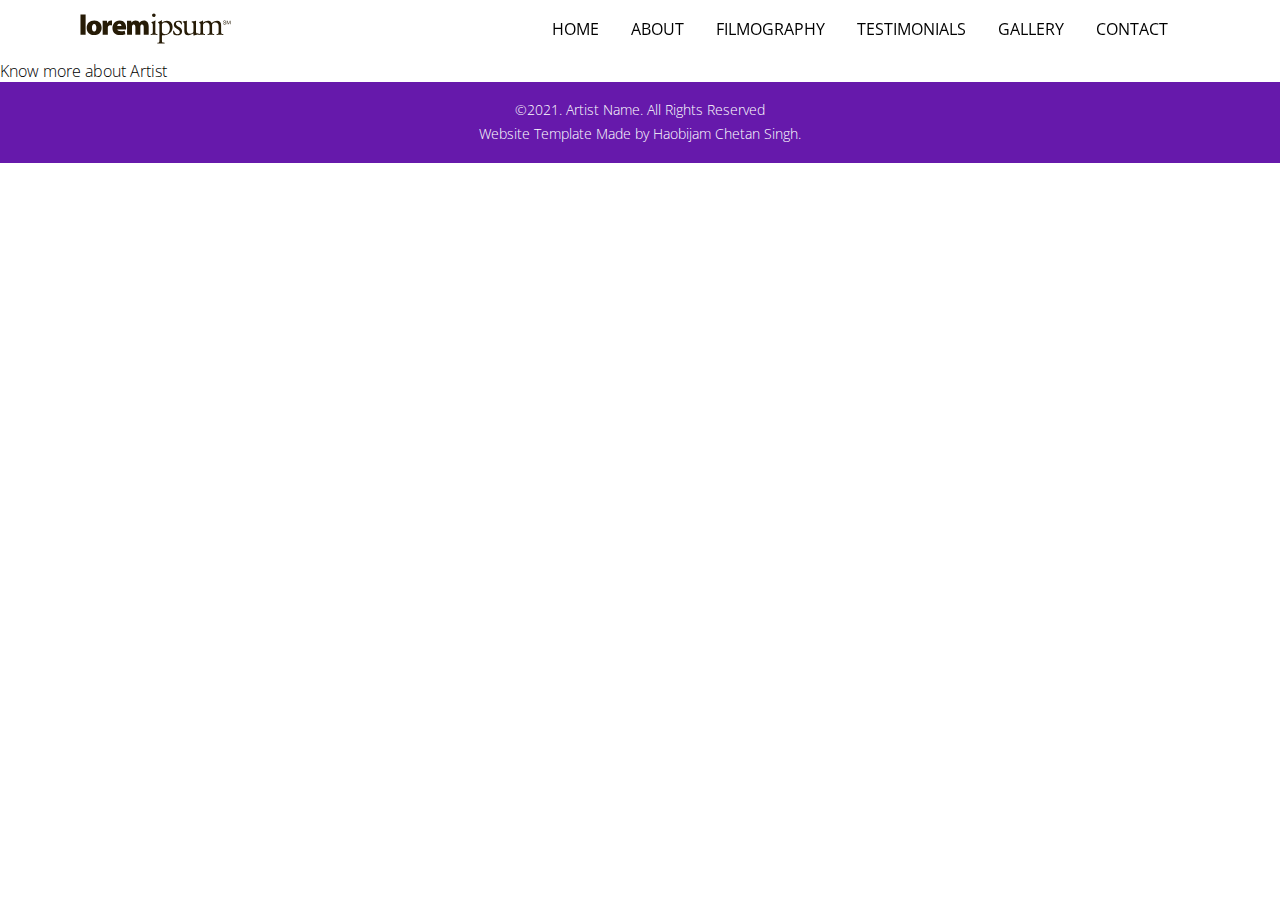
==== about.html @ 804cfaa8 "Added About.html page" ====
<!DOCTYPE html>
<html lang="en">
<head>
  <meta charset="UTF-8">
  <meta http-equiv="X-UA-Compatible" content="IE=edge">
  <meta name="viewport" content="width=device-width, initial-scale=1.0">
  <title>Soma Template</title>

  <!-- Font Awesome -->
  <link
  rel="stylesheet"
  href="https://cdnjs.cloudflare.com/ajax/libs/font-awesome/5.15.1/css/all.min.css"
  integrity="sha512-+4zCK9k+qNFUR5X+cKL9EIR+ZOhtIloNl9GIKS57V1MyNsYpYcUrUeQc9vNfzsWfV28IaLL3i96P9sdNyeRssA=="
  crossorigin="anonymous"/>

  <!-- Owl Carousel -->
  <link rel="stylesheet" href="https://cdnjs.cloudflare.com/ajax/libs/OwlCarousel2/2.3.4/assets/owl.carousel.css" integrity="sha512-UTNP5BXLIptsaj5WdKFrkFov94lDx+eBvbKyoe1YAfjeRPC+gT5kyZ10kOHCfNZqEui1sxmqvodNUx3KbuYI/A==" crossorigin="anonymous" referrerpolicy="no-referrer" />
  <link rel="stylesheet" href="https://cdnjs.cloudflare.com/ajax/libs/OwlCarousel2/2.3.4/assets/owl.theme.default.min.css" integrity="sha512-sMXtMNL1zRzolHYKEujM2AqCLUR9F2C4/05cdbxjjLSRvMQIciEPCQZo++nk7go3BtSuK9kfa/s+a4f4i5pLkw==" crossorigin="anonymous" referrerpolicy="no-referrer" />

  <!-- Animate On Scroll Stylesheet-->
  <link rel="stylesheet" href="https://unpkg.com/aos@next/dist/aos.css" />

  <!-- Custom CSS -->
  <link rel="stylesheet" href="/styles.css">
</head>
<body>
  <!-- Navigation Bar -->
  <nav class="nav">
    <div class="nav-brand">
      <img src="/images/Lorem.svg" alt="Artist Logo">
    </div>
    <ul class="nav-ul">
      <li class="nav-item">
        <a href="./index.html">Home</a>
      </li>
      <li class="nav-item active-nav">
        <a href="#">About</a>
      </li>
      <li class="nav-item">
        <a href="#">Filmography</a>
      </li>
      <li class="nav-item">
        <a href="#">Testimonials</a>
      </li>
      <li class="nav-item" id="nav-gallery">
        <span>Gallery</span> 
        <i class="fas fa-chevron-down"></i>
        <ul class="nav-dropdown">
          <li>
            <a href="#">Photo</a>
          </li>
          <li>
            <a href="#">Instagram</a>
          </li>
          <li>
            <a href="#">Videos</a>
          </li>
        </ul>
      </li>
      <li class="nav-item">
        <a href="#">Contact</a>
      </li>
    </ul>
    <button class="collapse-icon">
      <i class="fas fa-bars fa-2x"></i>
    </button>
    <button class="close-nav">
      <i class="fas fa-times fa-2x"></i>
    </button>
  </nav>
    Know more about Artist
  <main>
    


  </main>

  <footer>
    <p>&copy;2021. Artist Name. All Rights Reserved</p>
    <p>Website Template Made by 
      <a href="https://github.com/chetanhaobijam">Haobijam Chetan Singh.</a>
    </p>
  </footer>
  
  <!-- jQuery -->
  <script src="https://cdnjs.cloudflare.com/ajax/libs/jquery/3.6.0/jquery.min.js" integrity="sha512-894YE6QWD5I59HgZOGReFYm4dnWc1Qt5NtvYSaNcOP+u1T9qYdvdihz0PPSiiqn/+/3e7Jo4EaG7TubfWGUrMQ==" crossorigin="anonymous" referrerpolicy="no-referrer"></script>
  
  <!-- Owl Carousel -->
  <script src="https://cdnjs.cloudflare.com/ajax/libs/OwlCarousel2/2.3.4/owl.carousel.min.js" integrity="sha512-bPs7Ae6pVvhOSiIcyUClR7/q2OAsRiovw4vAkX+zJbw3ShAeeqezq50RIIcIURq7Oa20rW2n2q+fyXBNcU9lrw==" crossorigin="anonymous" referrerpolicy="no-referrer"></script>
  
  <!-- Animate On Scroll Script -->
  <script src="https://unpkg.com/aos@next/dist/aos.js"></script>

  <!-- Custom JS Script -->
  <script src="/main.js"></script>

</body>
</html>
---- styles.css ----
@import url("https://fonts.googleapis.com/css2?family=Open+Sans:wght@300;400;700&family=Raleway:wght@300;400;700&display=swap");
* {
  padding: 0;
  margin: 0;
  box-sizing: border-box;
}

html {
  scroll-behavior: smooth;
}

.show {
  display: block !important;
}

.flex-show {
  display: flex !important;
}

.image-hover {
  transform: scale(1.5) !important;
  filter: grayscale(0%) !important;
}

::-webkit-scrollbar {
  width: 10px;
}

::-webkit-scrollbar-track {
  background-color: #cecece;
}

::-webkit-scrollbar-thumb {
  background-color: #f4348299;
  border-radius: 5px;
}

body, html, button {
  font: 300 16px "Open sans", sans-serif;
}

body::before {
  content: "";
  height: 60px;
  display: block;
}

.nav {
  display: flex;
  max-height: 100px;
  padding: 0.7rem 5rem;
  background: #ffffffb3;
  position: fixed;
  top: 0;
  width: 100%;
  z-index: 99;
}
.nav .nav-brand {
  max-width: 200px;
}
.nav .nav-brand img {
  width: 100%;
  height: 100%;
}
.nav .nav-ul {
  display: flex;
  align-items: center;
  list-style: none;
  margin-left: auto;
  text-transform: uppercase;
  font-weight: 400;
}
.nav .nav-ul a {
  text-decoration: none;
  color: #000;
}
.nav .nav-ul .nav-item {
  margin-right: 2rem;
  position: relative;
}
.nav .nav-ul .nav-item#nav-gallery {
  cursor: pointer;
}
.nav .nav-ul .nav-item .fa-chevron-down {
  font-size: 0.8rem;
}
.nav .nav-ul .nav-item .nav-dropdown {
  list-style: none;
  display: none;
  position: absolute;
  top: 18px;
  padding-top: 1rem;
  background: transparent;
  text-transform: capitalize;
  font-weight: 300;
  background: #fff;
}
.nav .nav-ul .nav-item .nav-dropdown li {
  padding: 1rem 6rem 1rem 0.5rem;
}
.nav .nav-ul .nav-item .nav-dropdown li:hover {
  background: #6619ab;
}
.nav .nav-ul .nav-item .nav-dropdown li:hover a {
  color: #fff;
}
.nav .collapse-icon {
  display: none;
  outline: none;
  border: none;
  background: transparent;
  cursor: pointer;
}
.nav .collapse-icon:hover {
  color: #6619ab;
}
.nav .close-nav {
  display: none;
  position: absolute;
  top: 20%;
  right: 2%;
  background: transparent;
  color: #fff;
  padding: 0.7rem 0.9rem;
  border: none;
  cursor: pointer;
}
.nav .close-nav:hover {
  color: #6619ab;
}

.carousel {
  position: relative;
  padding-bottom: 2rem;
}
.carousel .owl-item .carousel-item {
  height: 95vh;
  text-align: center;
  display: flex;
  flex-direction: column;
  justify-content: center;
  align-items: center;
}
.carousel .owl-item .carousel-item h3 {
  font: 300 2rem "Raleway", sans-serif;
  background-color: #f4348299;
  padding: 1rem;
  margin: 5rem auto 1rem;
  letter-spacing: 0.2em;
  text-transform: uppercase;
  position: relative;
  top: -600px;
}
.carousel .owl-item .carousel-item p {
  background-color: #f4348299;
  color: #fff;
  padding: 1rem;
  font-size: 1.3rem;
  letter-spacing: 0.1em;
  position: relative;
  opacity: 0;
  left: -600px;
}
.carousel .owl-item.active .carousel-item h3 {
  -webkit-animation-name: slide-down;
          animation-name: slide-down;
  -webkit-animation-duration: 2s;
          animation-duration: 2s;
  -webkit-animation-delay: 0.5s;
          animation-delay: 0.5s;
  -webkit-animation-fill-mode: forwards;
          animation-fill-mode: forwards;
}
.carousel .owl-item.active .carousel-item p {
  -webkit-animation: slide-right 2s 2s forwards;
          animation: slide-right 2s 2s forwards;
}
@-webkit-keyframes slide-down {
  0% {
    top: -600px;
  }
  100% {
    top: 0;
  }
}
@keyframes slide-down {
  0% {
    top: -600px;
  }
  100% {
    top: 0;
  }
}
@-webkit-keyframes slide-right {
  0% {
    opacity: 0;
    left: -600px;
  }
  100% {
    opacity: 1;
    left: 0;
  }
}
@keyframes slide-right {
  0% {
    opacity: 0;
    left: -600px;
  }
  100% {
    opacity: 1;
    left: 0;
  }
}
.carousel .owl-nav .owl-next, .carousel .owl-nav .owl-prev {
  outline: none;
  position: absolute;
  top: 50%;
  transform: translateY(-50%);
  color: #fff !important;
  font-size: 5rem !important;
  font-weight: 500 !important;
  height: 100%;
  width: 5rem;
  margin: 0 !important;
  opacity: 0.5;
  transition: all ease 1s;
}
.carousel .owl-nav .owl-next:hover, .carousel .owl-nav .owl-prev:hover {
  opacity: 1;
  background: transparent !important;
}
.carousel .owl-nav .owl-prev {
  left: 0;
}
.carousel .owl-nav .owl-next {
  right: 0;
}
.carousel .owl-dots {
  width: 100%;
  text-align: center;
  position: absolute;
  bottom: -2em;
  opacity: 0.5;
  transition: opacity ease 1s;
}
.carousel .owl-dots:hover {
  opacity: 1;
}
.carousel .owl-dots .owl-dot {
  outline: none;
}
.carousel .owl-dots .owl-dot span {
  background: #2d2d2d;
}
.carousel .owl-dots .owl-dot:hover span {
  background: #09b474;
}
.carousel .owl-dots .owl-dot.active span {
  background: #09b474;
}

.carousel-first {
  background: url("https://images.unsplash.com/photo-1431794062232-2a99a5431c6c?ixlib=rb-1.2.1&ixid=MnwxMjA3fDB8MHxwaG90by1wYWdlfHx8fGVufDB8fHx8&auto=format&fit=crop&w=870&q=80") center/cover no-repeat;
}

.carousel-second {
  background: url("https://images.unsplash.com/photo-1497436072909-60f360e1d4b1?ixlib=rb-1.2.1&ixid=MnwxMjA3fDB8MHxwaG90by1wYWdlfHx8fGVufDB8fHx8&auto=format&fit=crop&w=1032&q=80") center/cover no-repeat;
}

.carousel-third {
  background: url("https://images.unsplash.com/photo-1444464666168-49d633b86797?ixid=MnwxMjA3fDB8MHxwaG90by1wYWdlfHx8fGVufDB8fHx8&ixlib=rb-1.2.1&auto=format&fit=crop&w=869&q=80") center/cover no-repeat;
}

.intro {
  text-align: center;
  padding: 5rem;
}
.intro h1 {
  margin-bottom: 1rem;
  font-size: 1.5rem;
  font-weight: 400;
}
.intro p {
  margin-bottom: 1rem;
}

.contents {
  padding: 5rem;
  margin: auto;
  text-align: center;
  background: #f5f5f5;
}
.contents .content-container {
  display: grid;
  grid-template-columns: repeat(auto-fit, minmax(250px, 1fr));
  gap: 3rem 1rem;
}
.contents .content-container .content-item {
  display: flex;
  flex-direction: column;
}
.contents .content-container .content-item .content-icon {
  font-size: 2rem;
  margin-bottom: 1rem;
}
.contents .content-container .content-item h3 {
  font-size: 1.31rem;
  font-weight: 400;
  margin-bottom: 1rem;
}
.contents .content-container .content-item p {
  font-size: 0.9rem;
}

.gallery {
  padding: 3rem;
}
.gallery .menus {
  display: flex;
  justify-content: center;
  margin-bottom: 2rem;
}
.gallery .menus button {
  padding: 0.5rem;
  background: #2d2d2d;
  color: #fff;
  margin-right: 0.5rem;
  border: none;
  outline: none;
  cursor: pointer;
  font-weight: 300;
  font-size: 0.9rem;
}
.gallery .menus button:hover {
  background: #6619ab;
}
.gallery .menus button.active {
  background: #6619ab;
}
.gallery .gallery-container {
  display: grid;
  grid-template-columns: repeat(3, 1fr);
  grid-template-rows: repeat(2, 1fr);
  -moz-column-gap: 0.05em;
       column-gap: 0.05em;
}
.gallery .gallery-container .gallery-item {
  position: relative;
  overflow: hidden;
}
.gallery .gallery-container .gallery-item i {
  position: absolute;
  top: 42%;
  left: 42%;
  font-size: 3.5rem;
  opacity: 0.8;
  z-index: 1;
}
.gallery .gallery-container .gallery-item img {
  width: 100%;
  height: 100%;
  transition: all 0.7s ease;
  filter: grayscale(100%);
}
.gallery .gallery-container .gallery-item .gallery-menus {
  position: absolute;
  top: 30%;
  z-index: 2;
  width: 100%;
  text-align: center;
  color: #fff;
  display: none;
}
.gallery .gallery-container .gallery-item .gallery-menus .gallery-options {
  display: flex;
  justify-content: center;
  margin-bottom: 2rem;
}
.gallery .gallery-container .gallery-item .gallery-menus .gallery-options button {
  border: 1px solid #fff;
  padding: 0.2rem 0.7rem;
  background: transparent;
  border-radius: 20px;
  margin-right: 1rem;
  text-transform: uppercase;
  font-size: 0.9rem;
  color: #fff;
  cursor: pointer;
}
.gallery .gallery-container .gallery-item .gallery-menus .gallery-options button:hover {
  background: #2d2d2d;
  border-color: #2d2d2d;
}
.gallery .gallery-container .gallery-item .gallery-menus a {
  display: inline-block;
  font-size: 1.3rem;
  font-weight: 400;
  margin-bottom: 1rem;
  color: #fff;
  text-decoration: none;
}
.gallery .gallery-container .gallery-item .gallery-menus p {
  font-size: 0.9rem;
}

footer {
  background-color: #6619ab;
  color: #fff;
  padding: 1rem;
  text-align: center;
  font-size: 0.9rem;
  line-height: 1.7em;
}
footer a {
  color: #fff;
  text-decoration: none;
}
footer a:hover {
  text-decoration: underline;
}

@media (max-width: 1000px) {
  .nav .nav-ul {
    display: none;
    position: fixed;
    top: 0;
    left: 0;
    width: 100%;
    min-height: 100vh;
    background: #f4348299;
    flex-direction: column;
    align-items: center;
    padding-top: 5rem;
  }
  .nav .nav-ul .nav-item {
    margin-bottom: 2rem;
    font-size: 1.5rem;
    border-bottom: 1px solid #999;
    width: 80%;
    text-align: center;
    padding-bottom: 0.5rem;
  }
  .nav .nav-ul .nav-item a, .nav .nav-ul .nav-item span {
    color: #fff !important;
  }
  .nav .nav-ul .nav-item .fa-chevron-down {
    font-size: 1.2rem;
    color: #fff;
  }
  .nav .nav-ul .nav-item .nav-dropdown {
    background: transparent;
    position: relative;
    top: 0;
    left: 0;
  }
  .nav .nav-ul .nav-item .nav-dropdown li {
    padding: 1rem;
    text-align: center;
    font-size: 1rem;
    width: 50%;
    margin: auto;
    border-bottom: 1px solid #999;
  }
  .nav .collapse-icon {
    display: block;
    margin-left: auto;
  }
  .nav .close-nav {
    border: 1px solid #999;
  }

  .carousel .carousel-item h3 {
    font-size: 1.5rem;
    letter-spacing: 0.1em;
  }
  .carousel .carousel-item p {
    font-size: 1.1rem;
  }

  .gallery .gallery-container {
    grid-template-columns: repeat(2, 1fr);
    grid-template-rows: repeat(3, 1fr);
  }
}
@media (max-width: 768px) {
  .carousel .owl-item .carousel-item h3 {
    letter-spacing: 0;
    margin: 0 2rem 1rem;
  }
  .carousel .owl-item .carousel-item p {
    font-size: 1rem;
  }
}
@media (max-width: 660px) {
  .gallery .gallery-container {
    grid-template-columns: auto;
    grid-template-rows: repeat(6, 1fr);
  }
}
@media (max-width: 567px) {
  .carousel .owl-item .carousel-item {
    height: 500px;
  }
  .carousel .owl-item .carousel-item h3 {
    margin: 0 4rem 1rem;
  }

  .intro {
    margin: 1rem;
    padding: 1rem;
  }

  .contents {
    padding: 2rem;
  }

  .gallery {
    padding: 3rem 2rem;
  }
}
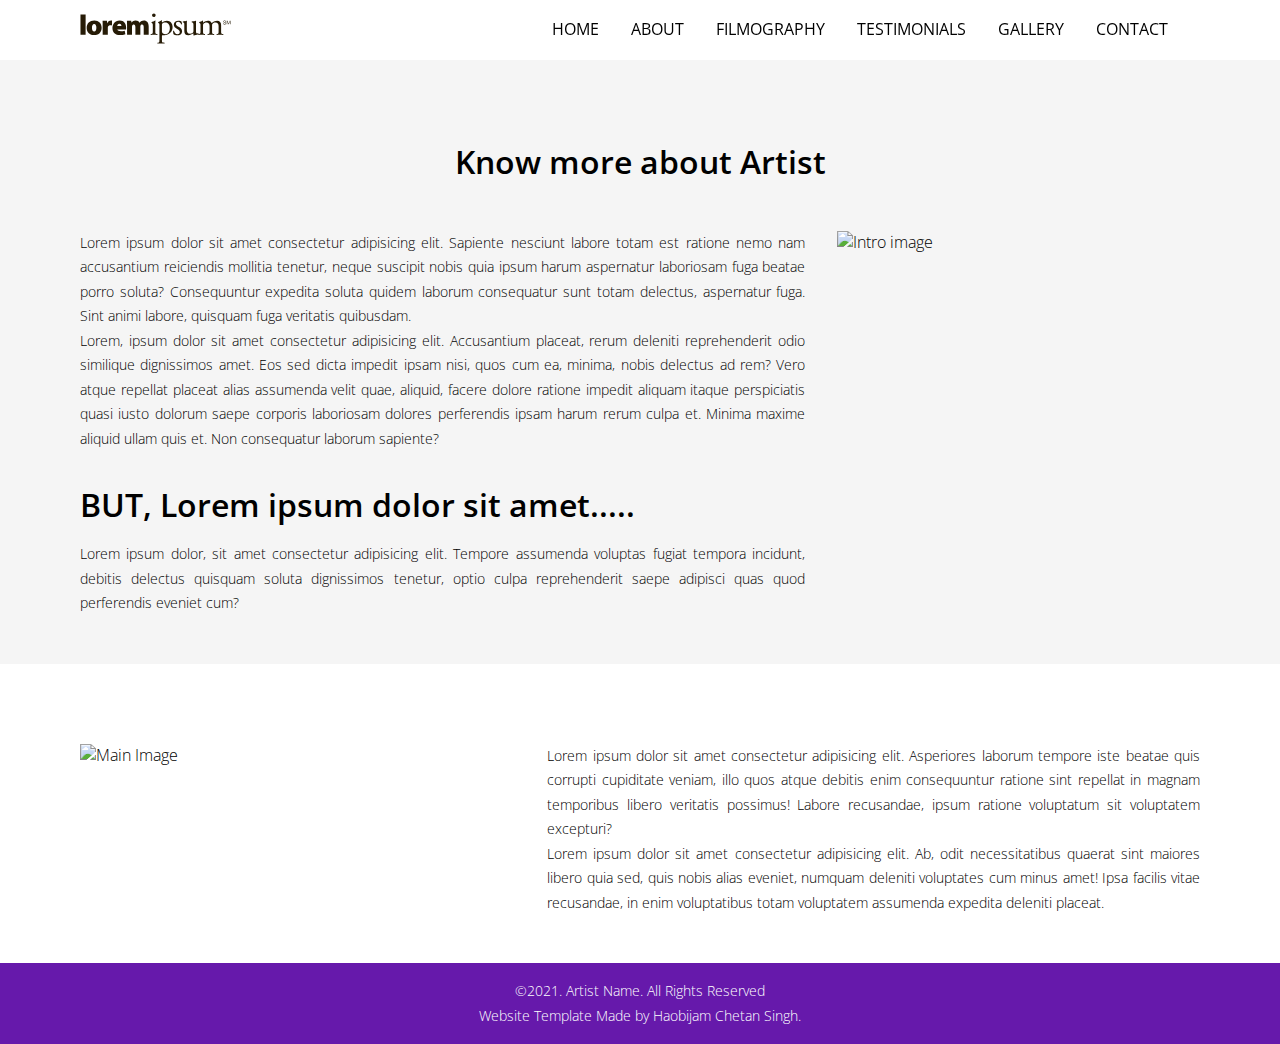
==== commit 0a10c091: "Finished About Page" ====
--- a/about.html
+++ b/about.html
@@ -68,8 +68,31 @@
       <i class="fas fa-times fa-2x"></i>
     </button>
   </nav>
-    Know more about Artist
-  <main>
+    
+  <main class="about-main">
+    <h1>Know more about Artist</h1>
+    <section class="intro-heading">
+      <div class="intro-text">
+        <p>Lorem ipsum dolor sit amet consectetur adipisicing elit. Sapiente nesciunt labore totam est ratione nemo nam accusantium reiciendis mollitia tenetur, neque suscipit nobis quia ipsum harum aspernatur laboriosam fuga beatae porro soluta? Consequuntur expedita soluta quidem laborum consequatur sunt totam delectus, aspernatur fuga. Sint animi labore, quisquam fuga veritatis quibusdam.</p>
+        <p>Lorem, ipsum dolor sit amet consectetur adipisicing elit. Accusantium placeat, rerum deleniti reprehenderit odio similique dignissimos amet. Eos sed dicta impedit ipsam nisi, quos cum ea, minima, nobis delectus ad rem? Vero atque repellat placeat alias assumenda velit quae, aliquid, facere dolore ratione impedit aliquam itaque perspiciatis quasi iusto dolorum saepe corporis laboriosam dolores perferendis ipsam harum rerum culpa et. Minima maxime aliquid ullam quis et. Non consequatur laborum sapiente?</p>
+        <h2>BUT, Lorem ipsum dolor sit amet.....</h2>
+        <p>Lorem ipsum dolor, sit amet consectetur adipisicing elit. Tempore assumenda voluptas fugiat tempora incidunt, debitis delectus quisquam soluta dignissimos tenetur, optio culpa reprehenderit saepe adipisci quas quod perferendis eveniet cum?</p>
+      </div>
+      <div class="intro-image">
+        <img src="https://images.unsplash.com/photo-1520466809213-7b9a56adcd45?ixid=MnwxMjA3fDB8MHxzZWFyY2h8NDN8fHBlb3BsZXxlbnwwfDF8MHx8&ixlib=rb-1.2.1&auto=format&fit=crop&w=500&q=60" alt="Intro image">
+      </div>
+    </section>
+
+    <section class="about-ending">
+      <div class="ending-image">
+        <img src="https://images.unsplash.com/photo-1484627147104-f5197bcd6651?ixid=MnwxMjA3fDB8MHxwaG90by1wYWdlfHx8fGVufDB8fHx8&ixlib=rb-1.2.1&auto=format&fit=crop&w=870&q=80" alt="Main Image">
+      </div>
+      <div class="ending-text">
+        <p>Lorem ipsum dolor sit amet consectetur adipisicing elit. Asperiores laborum tempore iste beatae quis corrupti cupiditate veniam, illo quos atque debitis enim consequuntur ratione sint repellat in magnam temporibus libero veritatis possimus! Labore recusandae, ipsum ratione voluptatum sit voluptatem excepturi?</p>
+        <p>Lorem ipsum dolor sit amet consectetur adipisicing elit. Ab, odit necessitatibus quaerat sint maiores libero quia sed, quis nobis alias eveniet, numquam deleniti voluptates cum minus amet! Ipsa facilis vitae recusandae, in enim voluptatibus totam voluptatem assumenda expedita deleniti placeat.</p>
+      </div>
+    </section>
+
     
 
 
--- a/styles.css
+++ b/styles.css
@@ -1,4 +1,4 @@
-@import url("https://fonts.googleapis.com/css2?family=Open+Sans:wght@300;400;700&family=Raleway:wght@300;400;700&display=swap");
+@import url("https://fonts.googleapis.com/css2?family=Open+Sans:wght@300;400;600;700&family=Raleway:wght@300;400;700&display=swap");
 * {
   padding: 0;
   margin: 0;
@@ -419,6 +419,46 @@
   text-decoration: underline;
 }
 
+.about-main {
+  background-color: #f5f5f5;
+}
+.about-main h1 {
+  text-align: center;
+  font-weight: 600;
+  padding: 5rem 5rem 3rem;
+}
+.about-main p {
+  font-size: 0.9rem;
+  line-height: 1.7em;
+  text-align: justify;
+}
+.about-main .intro-heading {
+  display: grid;
+  grid-template-columns: 2fr 1fr;
+  gap: 2rem;
+  padding: 0rem 5rem 3rem;
+}
+.about-main .intro-heading .intro-text h2 {
+  margin: 2rem 0 1rem;
+  font-weight: 600;
+  font-size: 2rem;
+}
+.about-main .intro-heading .intro-image img {
+  width: 100%;
+  height: 100%;
+}
+.about-main .about-ending {
+  padding: 5rem 5rem 3rem;
+  background-color: #fff;
+  display: grid;
+  grid-template-columns: 2fr 3fr;
+  gap: 2rem;
+}
+.about-main .about-ending .ending-image img {
+  width: 100%;
+  height: 100%;
+}
+
 @media (max-width: 1000px) {
   .nav .nav-ul {
     display: none;
@@ -481,6 +521,11 @@
     grid-template-columns: repeat(2, 1fr);
     grid-template-rows: repeat(3, 1fr);
   }
+
+  .about-main .intro-heading, .about-main .about-ending {
+    grid-template-columns: 1fr;
+    grid-template-rows: auto 1fr;
+  }
 }
 @media (max-width: 768px) {
   .carousel .owl-item .carousel-item h3 {
@@ -517,4 +562,17 @@
   .gallery {
     padding: 3rem 2rem;
   }
+
+  .about-main h1, .about-main .intro-heading, .about-main .about-ending {
+    padding-left: 2rem;
+    padding-right: 2rem;
+  }
+}
+@media (max-width: 450px) {
+  .about-main h1 {
+    font-size: 1.5rem;
+  }
+  .about-main .intro-heading .intro-text h2 {
+    font-size: 1.5rem;
+  }
 }